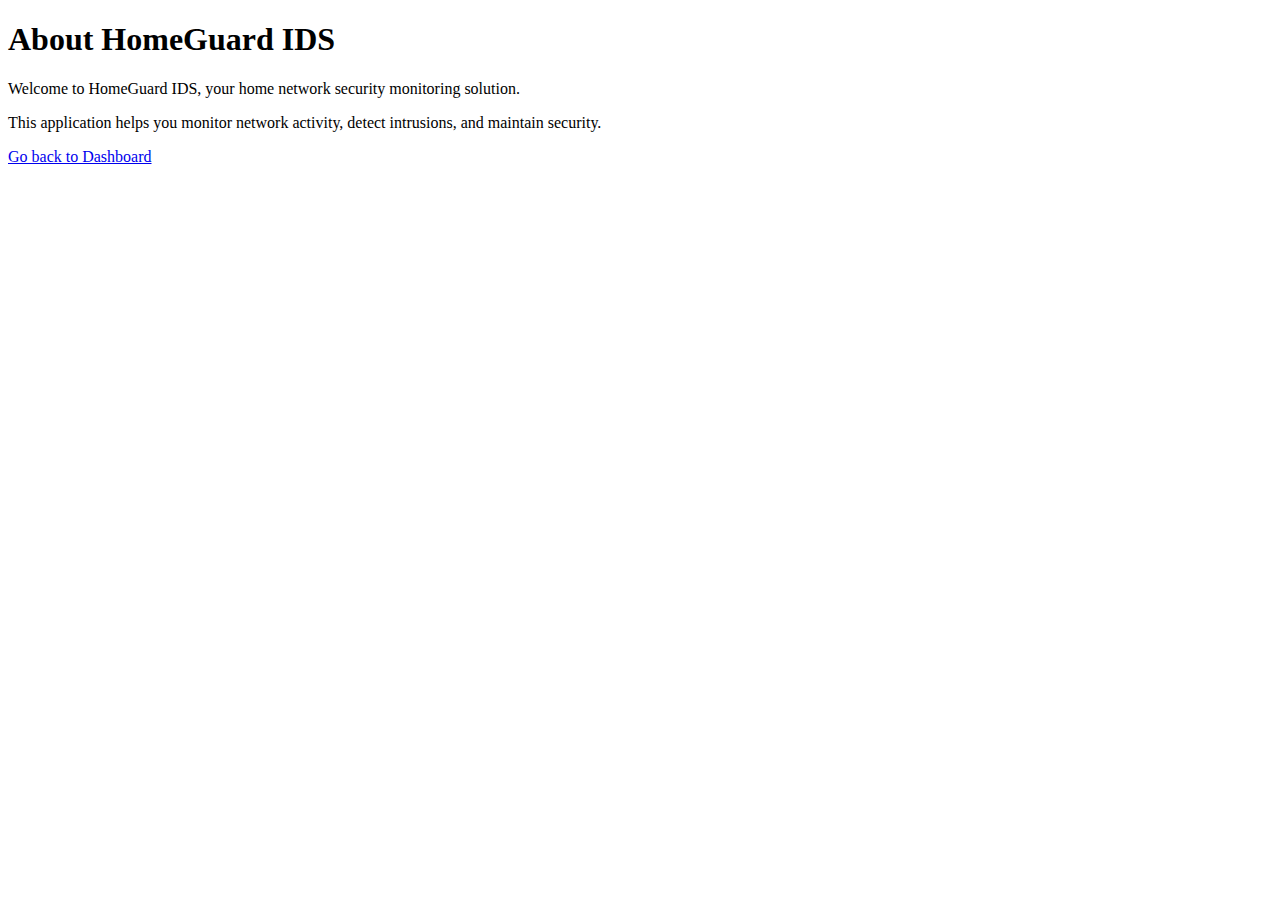
==== templates/about.html @ 9d759315 "Updated dashboard and about templates" ====
<!-- about.html -->

<!DOCTYPE html>
<html lang="en">
<head>
    <meta charset="UTF-8">
    <meta name="viewport" content="width=device-width, initial-scale=1.0">
    <title>About HomeGuard IDS</title>
    <link rel="stylesheet" href="{{ url_for('static', filename='css/style.css') }}">
</head>
<body>
    <div class="container">
        <h1>About HomeGuard IDS</h1>
        <p>Welcome to HomeGuard IDS, your home network security monitoring solution.</p>
        <p>This application helps you monitor network activity, detect intrusions, and maintain security.</p>
        <a href="/">Go back to Dashboard</a>
    </div>
</body>
</html>
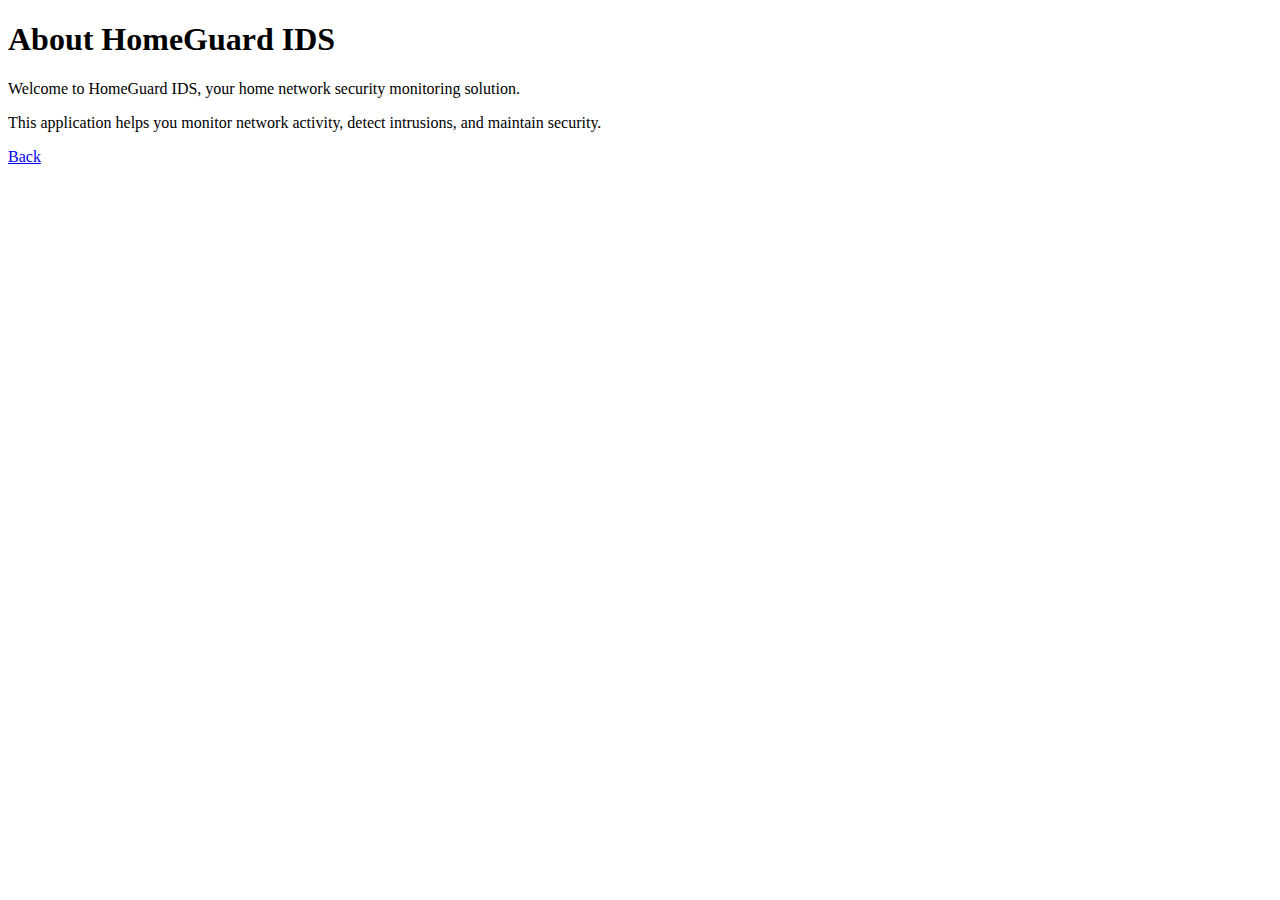
==== commit 278bbbe8: "Updated about.html" ====
--- a/templates/about.html
+++ b/templates/about.html
@@ -13,7 +13,7 @@
         <h1>About HomeGuard IDS</h1>
         <p>Welcome to HomeGuard IDS, your home network security monitoring solution.</p>
         <p>This application helps you monitor network activity, detect intrusions, and maintain security.</p>
-        <a href="/">Go back to Dashboard</a>
+        <a href="/">Back</a>
     </div>
 </body>
 </html>
